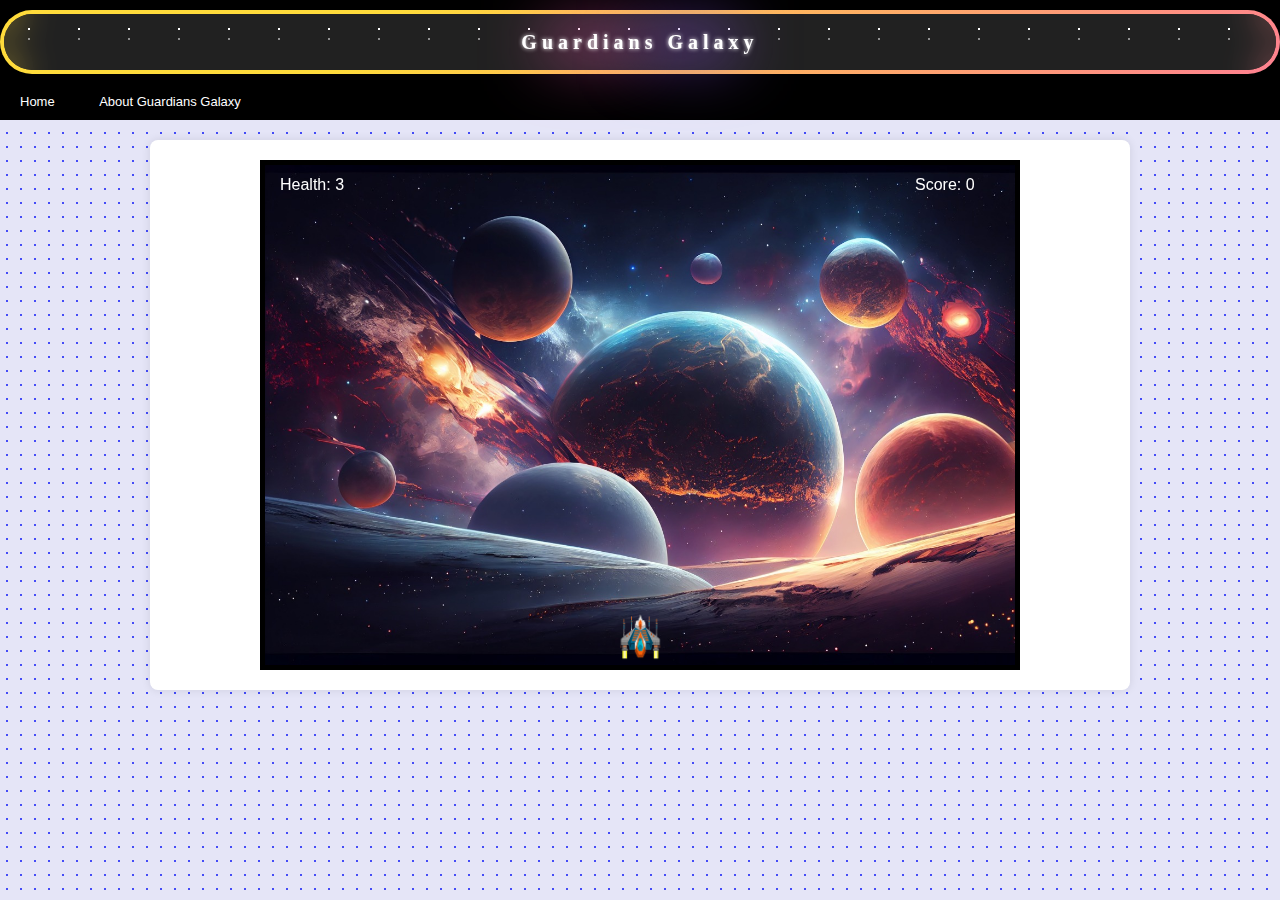
==== UTS.PWeb_5/index.html @ 3e8743bb "nemambahkan" ====
<!DOCTYPE html>
<html lang="en">
  <head>
    <title>Game Guardians Galaxy</title>
    <link rel="stylesheet" type="text/css" href="istyleGame.css" />
    <script src="iscriptGame.js"></script>
  </head>
  <body>
    <nav>
      <!-- Hiasan Judul -->
      <button type="button" class="btn">
        <strong>Guardians Galaxy</strong>
        <div id="container-stars">
            <div id="stars"></div>
        </div>
        <div id="glow">
            <div class="circle"></div>
            <div class="circle"></div>
        </div>
      </button><br>
      <a href="shtml-Biodata Kelompok.html">Home</a>
      <a href="shtml-Tentang Guardians Galaxy.html">About Guardians Galaxy</a>
    </nav>
    
    <div class="container">
      
      <form id="GameGG">
        <canvas id="canvas"></canvas>
        <div id="gameOverPopup">
          <h1>Game Over!</h1>
          <p id="scoreDisplay"></p><br>
          <!-- Restart Game -->
          <button onclick="restartGame()">Play Again</button>
        </div>
        <!-- <div class="spinner">
          <div></div>
          <div></div>
          <div></div>
          <div></div>
          <div></div>
          <div></div>
        </div> -->
      </form>
    </div>
    
  </body>
</html>
---- UTS.PWeb_5/istyleGame.css ----
/* Pengaturan Pada Canvas */
* {padding: 0; margin: 0;}
canvas{
    background-image: url("zbg-canvas.jpeg");
    background-repeat: no-repeat;
    /* background-attachment: fixed; */
    background-size: cover;
    display: block;
    justify-content: center;
    align-items: center;
    margin: 0 auto;
    border: 5px solid rgb(0, 0, 0); /* Memperbaiki penggunaan border */
    height: 70;
}

/* Pengaturan Pada Bagian Body */
body {
    font-family: Arial, sans-serif;
    margin: 0;
    padding: 0;
    background-image: radial-gradient(#444cf7 1px, #e5e5f7 1px);
    background-size: 14px 14px;
    padding-bottom: 20px; 
    padding-top: 70px;
    overflow-y: auto; 
}

/* Pengaturan Pada Bagian navigasi page */
nav {
    background-color: #000000;
    color: #fff;
    padding: 10px 0;
    text-align: left;
    position: fixed;
    top: 0;
    left: 0;
    width: 100%; 
}
nav a {
    color: #fff;
    text-decoration: none;
    margin: 0 20px;
    font-size: small;
}
nav a:hover {
    text-decoration: underline;
}

/* Pengaturan Pada Bagian pop up game over */
#gameOverPopup {
    display: none;
    position: absolute;
    top: 55%;
    left: 50%;
    transform: translate(-50%, -50%);
    background-color: rgba(255, 255, 255, 0.8);
    padding: 20px;
    color: black;
    font-family: Arial, sans-serif;
    text-align: center;
    border-radius: 10px;
}

/* Pengaturan Pada container */
.container{
    max-width: auto;
    margin: 70px auto;
    padding: 20px;
    margin-left: 150px ;
    margin-right: 150px ;
    margin-bottom: 10px;
    background-color: #ffffff;
    border-radius: 8px;
    box-shadow: 0 0 10px rgba(0, 0, 0, 0.1);
    overflow: hidden;
    
}

/* hiasan judul */
.btn {
    display: flex;
    justify-content: center;
    align-items: center;
    margin: auto;
    margin-top: 0;
    width: 80rem;
    height: 4rem;
    background-size: 300% 300%;
    backdrop-filter: blur(1rem);
    border-radius: 5rem;
    transition: 0.5s;
    animation: gradient_301 5s ease infinite;
    border: double 4px transparent;
    background-image: linear-gradient(#212121, #212121), linear-gradient(137.48deg, #ffdb3b 10%, #FE53BB 45%, #8F51EA 67%, #0044ff 87%);
    background-origin: border-box;
    background-clip: content-box, border-box;
}
/* bintang pada judul */
#container-stars {
    position: fixed;
    z-index: -1;
    width: 100%;
    height: 100%;
    overflow: hidden;
    transition: 0.5s;
    backdrop-filter: blur(1rem);
    border-radius: 5rem;
}
/* Font Judul Guardians Galaxy */
strong {
    z-index: 2;
    font-family: 'Avalors Personal Use';
    font-size: 20px;
    letter-spacing: 5px;
    color: #FFFFFF;
    text-shadow: 0 0 4px white;
}
/* Warna pada judul */
#glow {
    position: absolute;
    display: flex;
    width: 12rem;
} 
/* Ukuran warna di belakang judul*/
.circle {
    width: 100%;
    height: 30px;
    filter: blur(2rem);
    animation: pulse_3011 4s infinite;
    z-index: -1;
} 
/* warna lingkaran di tengah judul */
.circle:nth-of-type(1) {
    background: rgba(254, 83, 186, 0.636);
} 
.circle:nth-of-type(2) {
    background: rgba(142, 81, 234, 0.704);
} 
/* Warna button saat di sentuh */
.btn:hover #container-stars {
    z-index: 1;
    background-color: #212121;
} 
.btn:hover {
    transform: scale(1.1)
}  
.btn:active {
    border: double 4px #FE53BB;
    background-origin: border-box;
    background-clip: content-box, border-box;
    animation: none;
}  
.btn:active .circle {
    background: #FE53BB;
}  
#stars {
    position: relative;
    background: transparent;
    width: 200rem;
    height: 200rem;
}
#stars::after {
    content: "";
    position: absolute;
    top: -10rem;
    left: -100rem;
    width: 100%;
    height: 100%;
    animation: animStarRotate 90s linear infinite;
}
#stars::after {
    background-image: radial-gradient(#ffffff 1px, transparent 1%);
    background-size: 50px 50px;
}
#stars::before {
    content: "";
    position: absolute;
    top: 0;
    left: -50%;
    width: 170%;
    height: 500%;
    animation: animStar 60s linear infinite;
}
#stars::before {
    background-image: radial-gradient(#ffffff 1px, transparent 1%);
    background-size: 50px 50px;
    opacity: 0.5;
}
@keyframes animStar {
    from {
        transform: translateY(0);
    }
    to {
        transform: translateY(-135rem);
    }
}
@keyframes animStarRotate {
    from {
        transform: rotate(360deg);
    }  
    to {
        transform: rotate(0);
    }
}
@keyframes gradient_301 {
    0% {
        background-position: 0% 50%;
    }
    50% {
        background-position: 100% 50%;
    }
    100% {
        background-position: 0% 50%;
    }
}
@keyframes pulse_3011 {
    0% {
        transform: scale(0.75);
        box-shadow: 0 0 0 0 rgba(0, 0, 0, 0.7);
    }
    70% {
        transform: scale(1);
        box-shadow: 0 0 0 10px rgba(0, 0, 0, 0);
    }
    100% {
        transform: scale(0.75);
        box-shadow: 0 0 0 0 rgba(0, 0, 0, 0);
    }
}

/* .spinner {
    width: 44px;
    height: 44px;
    animation: spinner-y0fdc1 2s infinite ease;
    transform-style: preserve-3d;
    align-items: flex-start;
    margin: 20px;
    margin-left: 20px;
    position: absolute;
    top: 370px;
    left: 220px;
    
}
  
.spinner>div {
    background-color: rgba(0, 77, 255, 0.2);
    height: 100%;
    position: absolute;
    width: 100%;
    border: 2px solid #004dff;
  }
  
  .spinner div:nth-of-type(1) {
    transform: translateZ(-22px) rotateY(180deg);
  }
  
  .spinner div:nth-of-type(2) {
    transform: rotateY(-270deg) translateX(50%);
    transform-origin: top right;
  }
  
  .spinner div:nth-of-type(3) {
    transform: rotateY(270deg) translateX(-50%);
    transform-origin: center left;
  }
  
  .spinner div:nth-of-type(4) {
    transform: rotateX(90deg) translateY(-50%);
    transform-origin: top center;
  }
  
  .spinner div:nth-of-type(5) {
    transform: rotateX(-90deg) translateY(50%);
    transform-origin: bottom center;
  }
  
  .spinner div:nth-of-type(6) {
    transform: translateZ(22px);
  }
  
  @keyframes spinner-y0fdc1 {
    0% {
      transform: rotate(45deg) rotateX(-25deg) rotateY(25deg);
    }
  
    50% {
      transform: rotate(45deg) rotateX(-385deg) rotateY(25deg);
    }
  
    100% {
      transform: rotate(45deg) rotateX(-385deg) rotateY(385deg);
    }
  } */
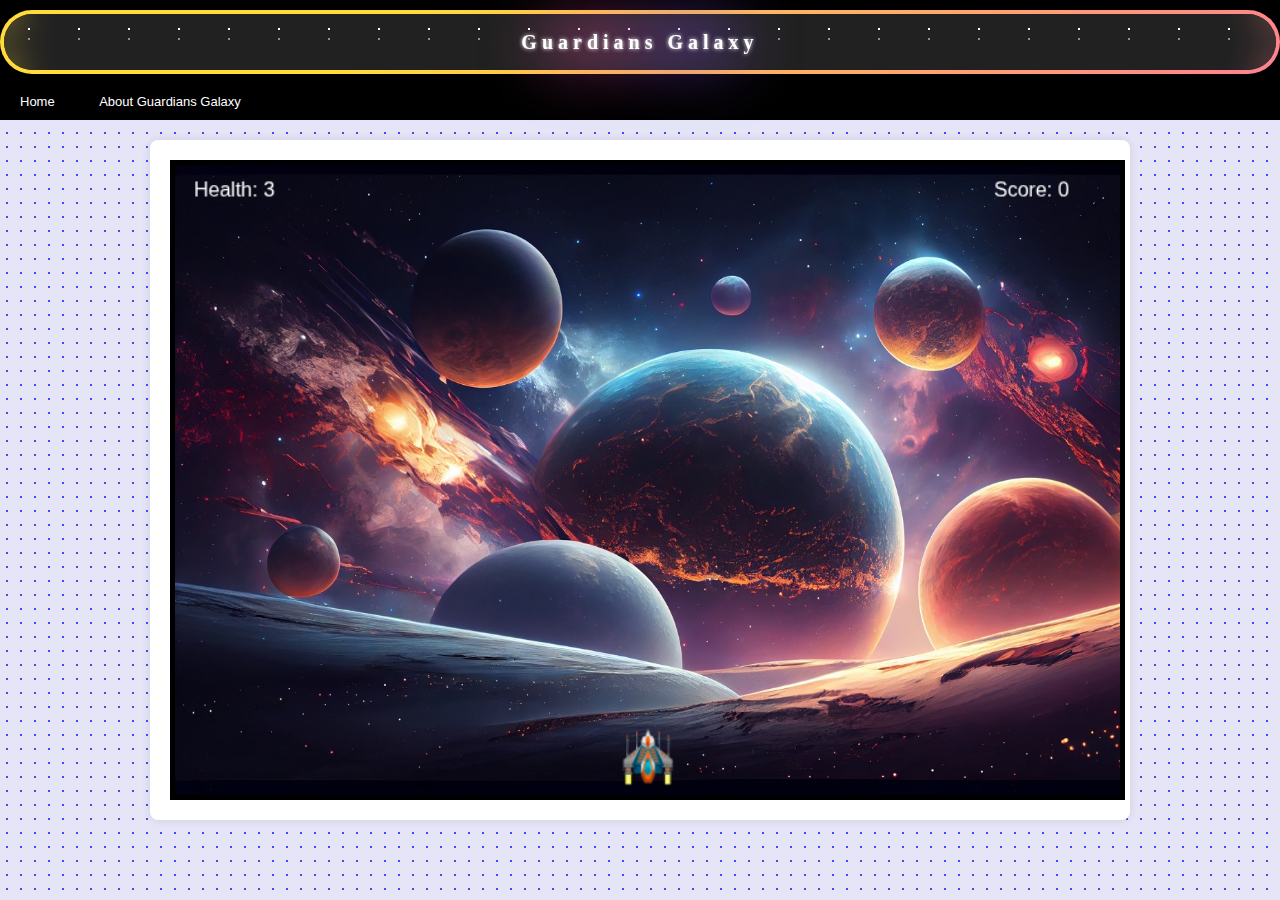
==== commit 6137d66f: "Update Index" ====
--- a/UTS.PWeb_5/index.html
+++ b/UTS.PWeb_5/index.html
@@ -7,7 +7,6 @@
   </head>
   <body>
     <nav>
-      <!-- Hiasan Judul -->
       <button type="button" class="btn">
         <strong>Guardians Galaxy</strong>
         <div id="container-stars">
@@ -28,18 +27,16 @@
         <canvas id="canvas"></canvas>
         <div id="gameOverPopup">
           <h1>Game Over!</h1>
-          <p id="scoreDisplay"></p><br>
-          <!-- Restart Game -->
-          <button onclick="restartGame()">Play Again</button>
+          <p id="scoreDisplay"></p>
         </div>
-        <!-- <div class="spinner">
+        <div class="spinner">
           <div></div>
           <div></div>
           <div></div>
           <div></div>
           <div></div>
           <div></div>
-        </div> -->
+        </div>
       </form>
     </div>
     
--- a/UTS.PWeb_5/istyleGame.css
+++ b/UTS.PWeb_5/istyleGame.css
@@ -10,7 +10,7 @@
     align-items: center;
     margin: 0 auto;
     border: 5px solid rgb(0, 0, 0); /* Memperbaiki penggunaan border */
-    height: 70;
+    height: 70vh;
 }
 
 /* Pengaturan Pada Bagian Body */
@@ -95,7 +95,6 @@
     background-origin: border-box;
     background-clip: content-box, border-box;
 }
-/* bintang pada judul */
 #container-stars {
     position: fixed;
     z-index: -1;
@@ -106,7 +105,7 @@
     backdrop-filter: blur(1rem);
     border-radius: 5rem;
 }
-/* Font Judul Guardians Galaxy */
+/* Font judul dalam hiasan button */
 strong {
     z-index: 2;
     font-family: 'Avalors Personal Use';
@@ -115,13 +114,11 @@
     color: #FFFFFF;
     text-shadow: 0 0 4px white;
 }
-/* Warna pada judul */
 #glow {
     position: absolute;
     display: flex;
     width: 12rem;
 } 
-/* Ukuran warna di belakang judul*/
 .circle {
     width: 100%;
     height: 30px;
@@ -129,14 +126,12 @@
     animation: pulse_3011 4s infinite;
     z-index: -1;
 } 
-/* warna lingkaran di tengah judul */
 .circle:nth-of-type(1) {
     background: rgba(254, 83, 186, 0.636);
 } 
 .circle:nth-of-type(2) {
     background: rgba(142, 81, 234, 0.704);
 } 
-/* Warna button saat di sentuh */
 .btn:hover #container-stars {
     z-index: 1;
     background-color: #212121;
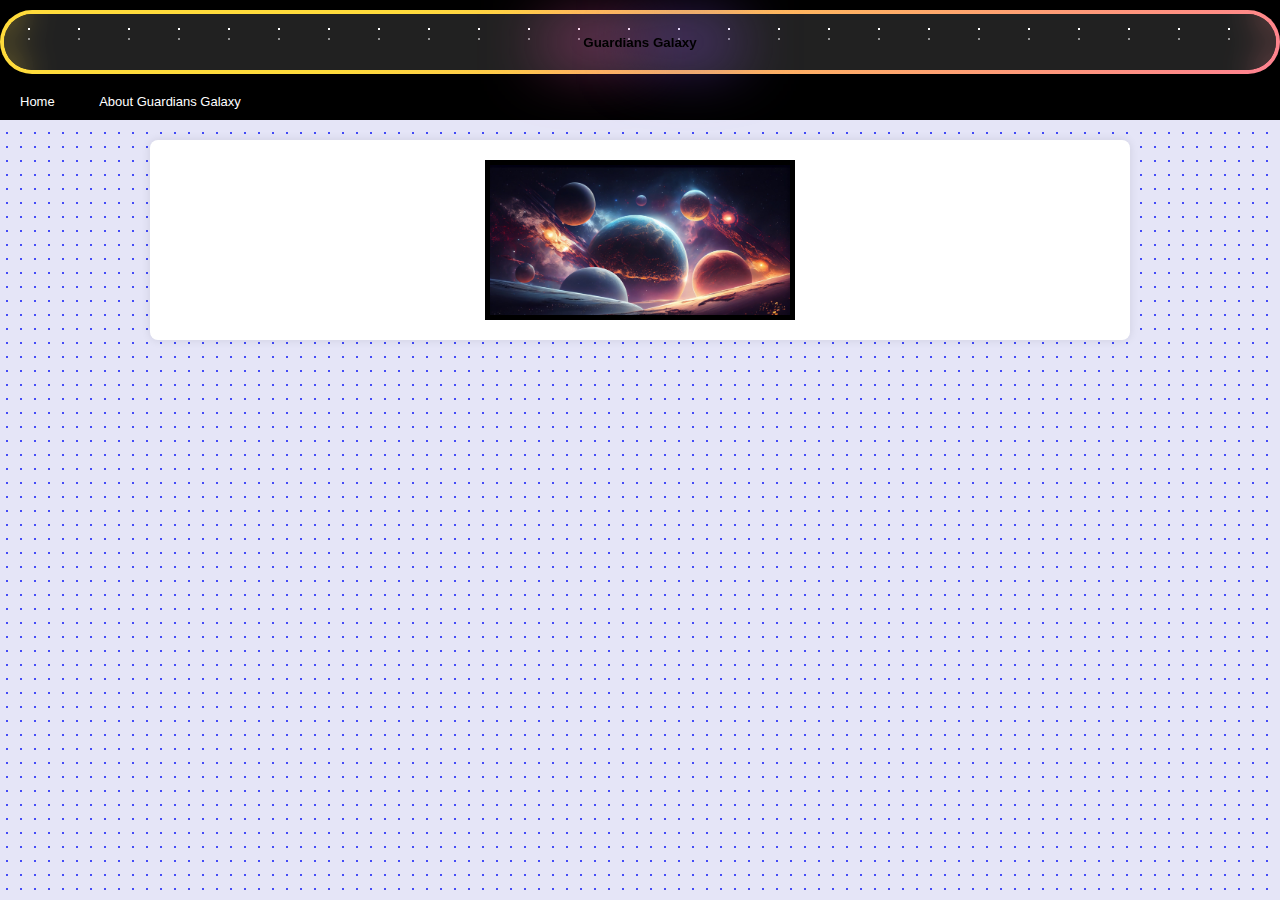
==== commit 8b43945a: "Merge branch 'main' of https://github.com/Aaldibh/GitHub-UTS.PWeb-5 pppp" ====
--- a/UTS.PWeb_5/index.html
+++ b/UTS.PWeb_5/index.html
@@ -7,6 +7,7 @@
   </head>
   <body>
     <nav>
+      <!-- Hiasan Judul -->
       <button type="button" class="btn">
         <strong>Guardians Galaxy</strong>
         <div id="container-stars">
@@ -27,16 +28,18 @@
         <canvas id="canvas"></canvas>
         <div id="gameOverPopup">
           <h1>Game Over!</h1>
-          <p id="scoreDisplay"></p>
+          <p id="scoreDisplay"></p><br>
+          <!-- Restart Game -->
+          <button onclick="restartGame()">Play Again</button>
         </div>
-        <div class="spinner">
+        <!-- <div class="spinner">
           <div></div>
           <div></div>
           <div></div>
           <div></div>
           <div></div>
           <div></div>
-        </div>
+        </div> -->
       </form>
     </div>
     
--- a/UTS.PWeb_5/istyleGame.css
+++ b/UTS.PWeb_5/istyleGame.css
@@ -10,7 +10,7 @@
     align-items: center;
     margin: 0 auto;
     border: 5px solid rgb(0, 0, 0); /* Memperbaiki penggunaan border */
-    height: 70vh;
+    height: 70;
 }
 
 /* Pengaturan Pada Bagian Body */
@@ -95,6 +95,7 @@
     background-origin: border-box;
     background-clip: content-box, border-box;
 }
+/* bintang pada judul */
 #container-stars {
     position: fixed;
     z-index: -1;
@@ -105,7 +106,11 @@
     backdrop-filter: blur(1rem);
     border-radius: 5rem;
 }
+<<<<<<< HEAD
 /* Font judul dalam hiasan button */
+=======
+/* Font Judul Guardians Galaxy */
+>>>>>>> 3e8743bbdf4401990554e770dc081f693f2972b4
 strong {
     z-index: 2;
     font-family: 'Avalors Personal Use';
@@ -114,11 +119,13 @@
     color: #FFFFFF;
     text-shadow: 0 0 4px white;
 }
+/* Warna pada judul */
 #glow {
     position: absolute;
     display: flex;
     width: 12rem;
 } 
+/* Ukuran warna di belakang judul*/
 .circle {
     width: 100%;
     height: 30px;
@@ -126,12 +133,14 @@
     animation: pulse_3011 4s infinite;
     z-index: -1;
 } 
+/* warna lingkaran di tengah judul */
 .circle:nth-of-type(1) {
     background: rgba(254, 83, 186, 0.636);
 } 
 .circle:nth-of-type(2) {
     background: rgba(142, 81, 234, 0.704);
 } 
+/* Warna button saat di sentuh */
 .btn:hover #container-stars {
     z-index: 1;
     background-color: #212121;
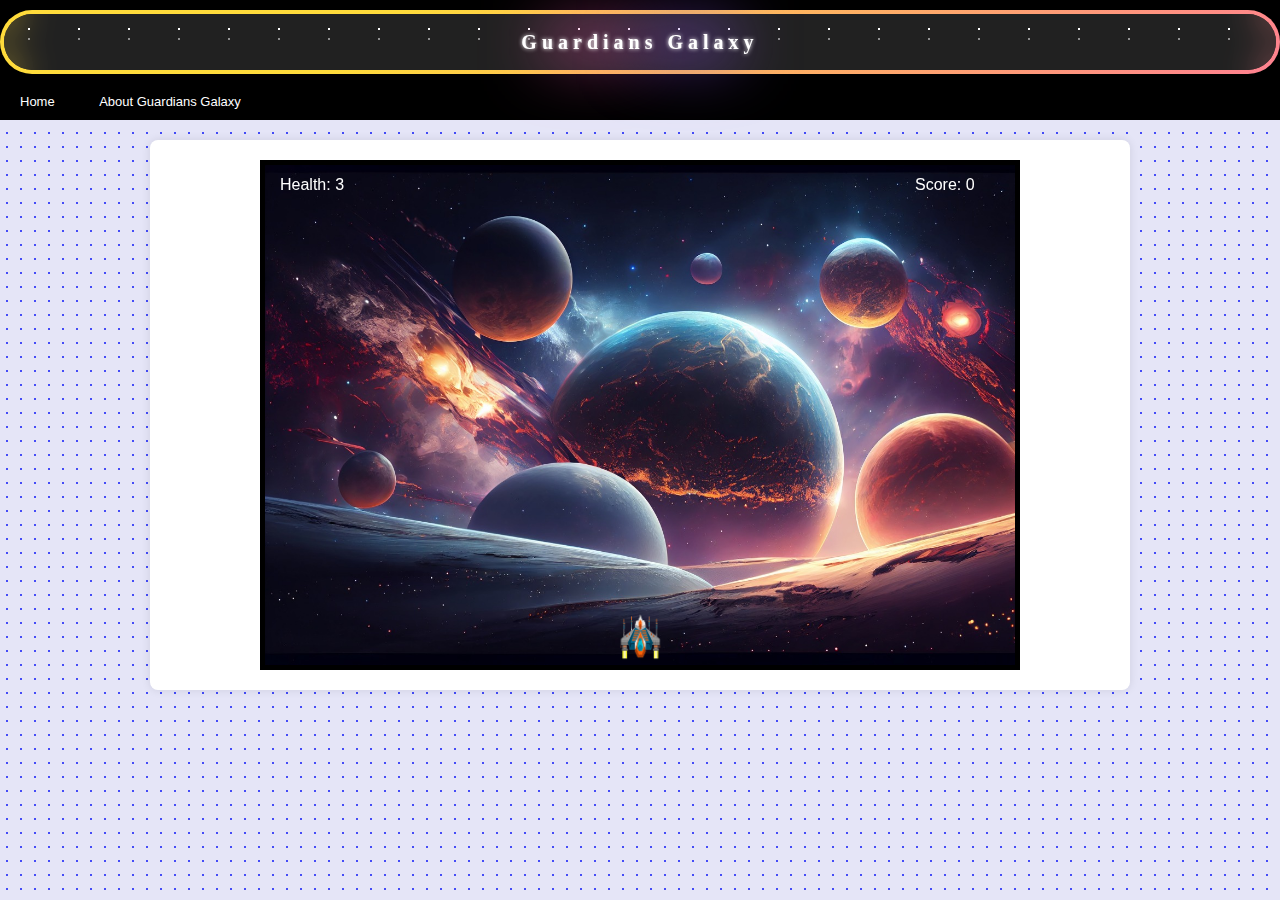
==== commit e776c42f: "Merge branch 'main' of https://github.com/Aaldibh/GitHub-UTS.PWeb-5" ====
--- a/UTS.PWeb_5/index.html
+++ b/UTS.PWeb_5/index.html
@@ -28,18 +28,16 @@
         <canvas id="canvas"></canvas>
         <div id="gameOverPopup">
           <h1>Game Over!</h1>
-          <p id="scoreDisplay"></p><br>
-          <!-- Restart Game -->
-          <button onclick="restartGame()">Play Again</button>
+          <p id="scoreDisplay"></p>
         </div>
-        <!-- <div class="spinner">
+        <div class="spinner">
           <div></div>
           <div></div>
           <div></div>
           <div></div>
           <div></div>
           <div></div>
-        </div> -->
+        </div>
       </form>
     </div>
     
--- a/UTS.PWeb_5/istyleGame.css
+++ b/UTS.PWeb_5/istyleGame.css
@@ -106,11 +106,7 @@
     backdrop-filter: blur(1rem);
     border-radius: 5rem;
 }
-<<<<<<< HEAD
-/* Font judul dalam hiasan button */
-=======
 /* Font Judul Guardians Galaxy */
->>>>>>> 3e8743bbdf4401990554e770dc081f693f2972b4
 strong {
     z-index: 2;
     font-family: 'Avalors Personal Use';
